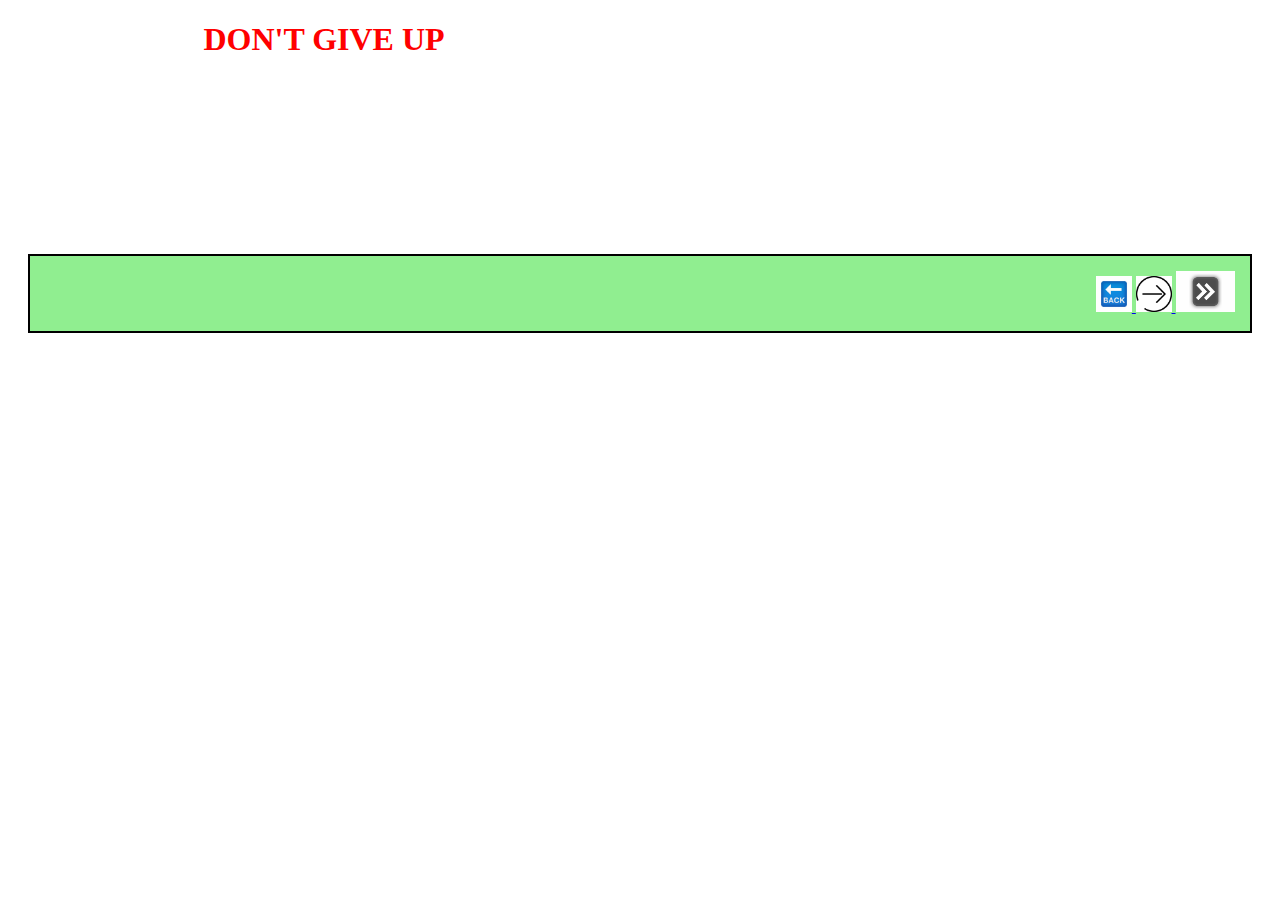
==== pages/fun.html @ 61fee524 "2nd commit" ====
<!DOCTYPE html>
<html lang="es" dir="ltr">
  <head>
    <meta charset="utf-8">
    <title>Fun facts</title>
    <link rel="stylesheet" href="../css/fun.css">
  </head>
  <body style="background:#white;">
    <header>
      <h1 style="width:50%; height:50% font: bold; text-align: center; color: red; ">DON'T GIVE UP</h1>
    </header>
    <nav>
      <center>
        <video src="../videos/v1.mp4" width="50%" height="50%" autoplay muted poster="posterimage.jpg">
        </video>
      </center>
    </nav>
    <footer class="pie" style="border: 2px solid black; margin: 20px;">
      <a href="../index.html"> <img src="../img/back.jpeg" alt="" style="width:3%; height:5%;"> </a>
      <a href="techmed.html"><img src="../img/nextpage.png" alt=""style="width:3%; height:3%"> </a>
      <a href="samba.html"> <img src="../img/next2.png" alt="" style="width:5%; height:5%;"> </a>
    </footer>

  </body>
</html>
---- css/fun.css ----
.pie {
  clear: both;
  text-align: right;
  background: lightgreen;
  color: black;
  padding: 15px;
  margin: 20px
  border: 2px solid blue;
}
html body {
  height: 100%
  width: 100%
}
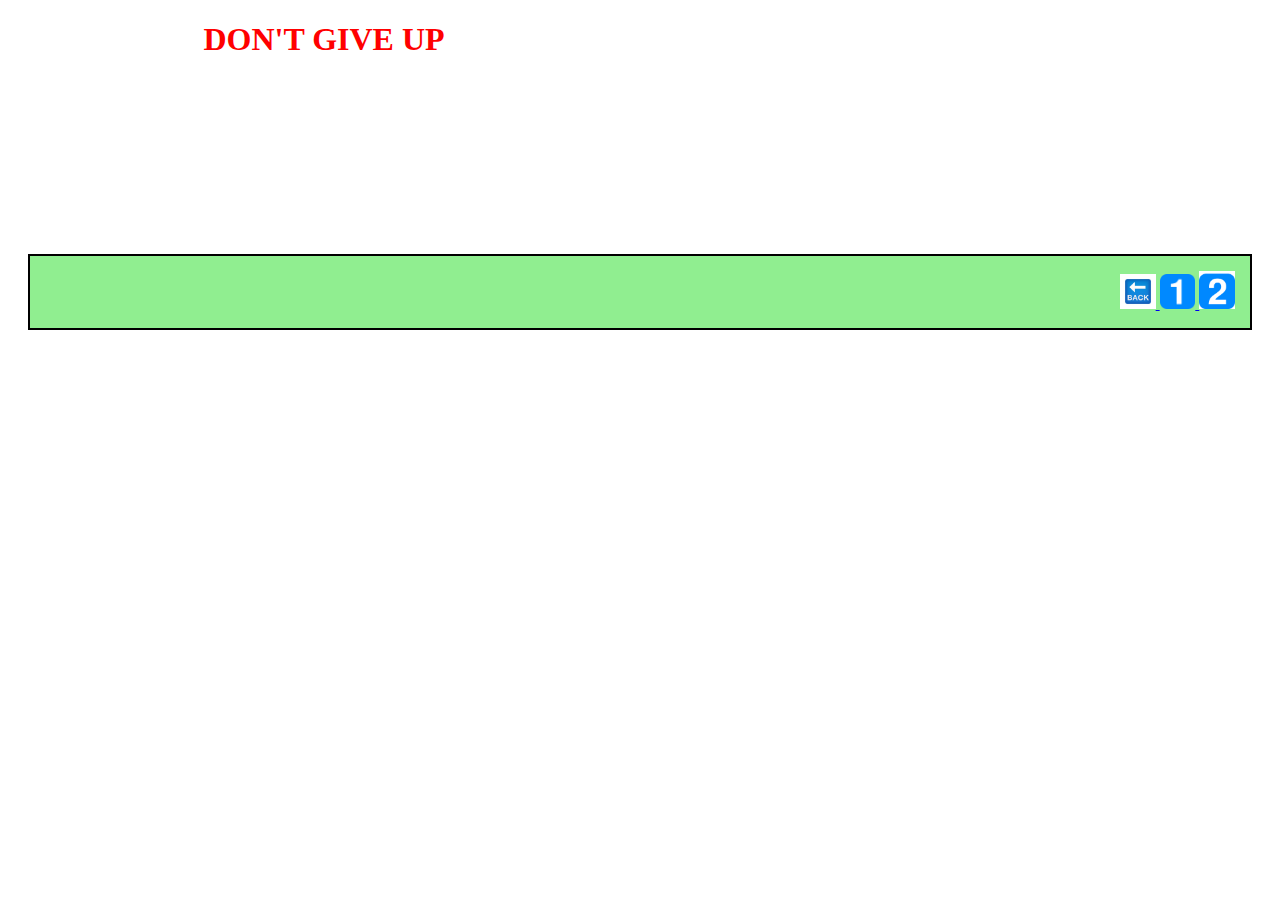
==== commit e0521a9e: "pages added" ====
--- a/pages/fun.html
+++ b/pages/fun.html
@@ -17,8 +17,8 @@
     </nav>
     <footer class="pie" style="border: 2px solid black; margin: 20px;">
       <a href="../index.html"> <img src="../img/back.jpeg" alt="" style="width:3%; height:5%;"> </a>
-      <a href="techmed.html"><img src="../img/nextpage.png" alt=""style="width:3%; height:3%"> </a>
-      <a href="samba.html"> <img src="../img/next2.png" alt="" style="width:5%; height:5%;"> </a>
+      <a href="techmed.html"><img src="../img/1.png" alt=""style="width:3%; height:3%"> </a>
+      <a href="samba.html"> <img src="../img/2.png" alt="" style="width:3%; height:3%;"> </a>
     </footer>
 
   </body>
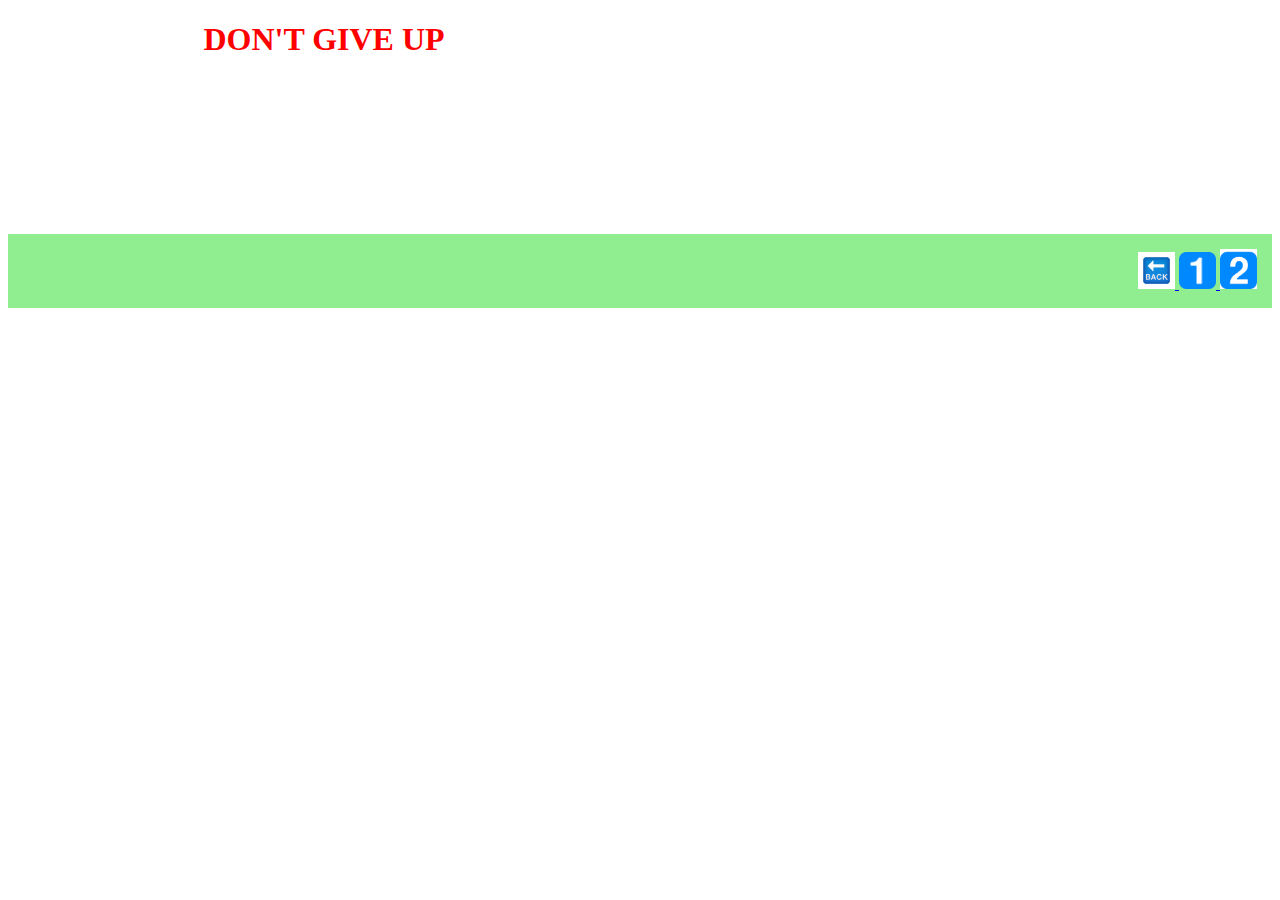
==== commit 2710e61a: "css modificados" ====
--- a/pages/fun.html
+++ b/pages/fun.html
@@ -5,9 +5,9 @@
     <title>Fun facts</title>
     <link rel="stylesheet" href="../css/fun.css">
   </head>
-  <body style="background:#white;">
+  <body>
     <header>
-      <h1 style="width:50%; height:50% font: bold; text-align: center; color: red; ">DON'T GIVE UP</h1>
+      <h1>DON'T GIVE UP</h1>
     </header>
     <nav>
       <center>
@@ -15,10 +15,10 @@
         </video>
       </center>
     </nav>
-    <footer class="pie" style="border: 2px solid black; margin: 20px;">
-      <a href="../index.html"> <img src="../img/back.jpeg" alt="" style="width:3%; height:5%;"> </a>
-      <a href="techmed.html"><img src="../img/1.png" alt=""style="width:3%; height:3%"> </a>
-      <a href="samba.html"> <img src="../img/2.png" alt="" style="width:3%; height:3%;"> </a>
+    <footer class="pie">
+      <a href="../index.html"> <img src="../img/back.jpeg" alt=""> </a>
+      <a href="techmed.html"><img src="../img/1.png" alt=""> </a>
+      <a href="samba.html"> <img src="../img/2.png" alt=""> </a>
     </footer>
 
   </body>
--- a/css/fun.css
+++ b/css/fun.css
@@ -1,12 +1,26 @@
+body{
+  background: white;
+}
+h1{
+  width:50%;
+  height:50%;
+  font: bold;
+  text-align: center;
+  color: red;
+}
+
 .pie {
-  clear: both;
   text-align: right;
   background: lightgreen;
-  color: black;
   padding: 15px;
   margin: 20px
-  border: 2px solid blue;
+  border:2px solid black;
 }
+img{
+  width:3%;
+  height:5%;
+}
+
 html body {
   height: 100%
   width: 100%
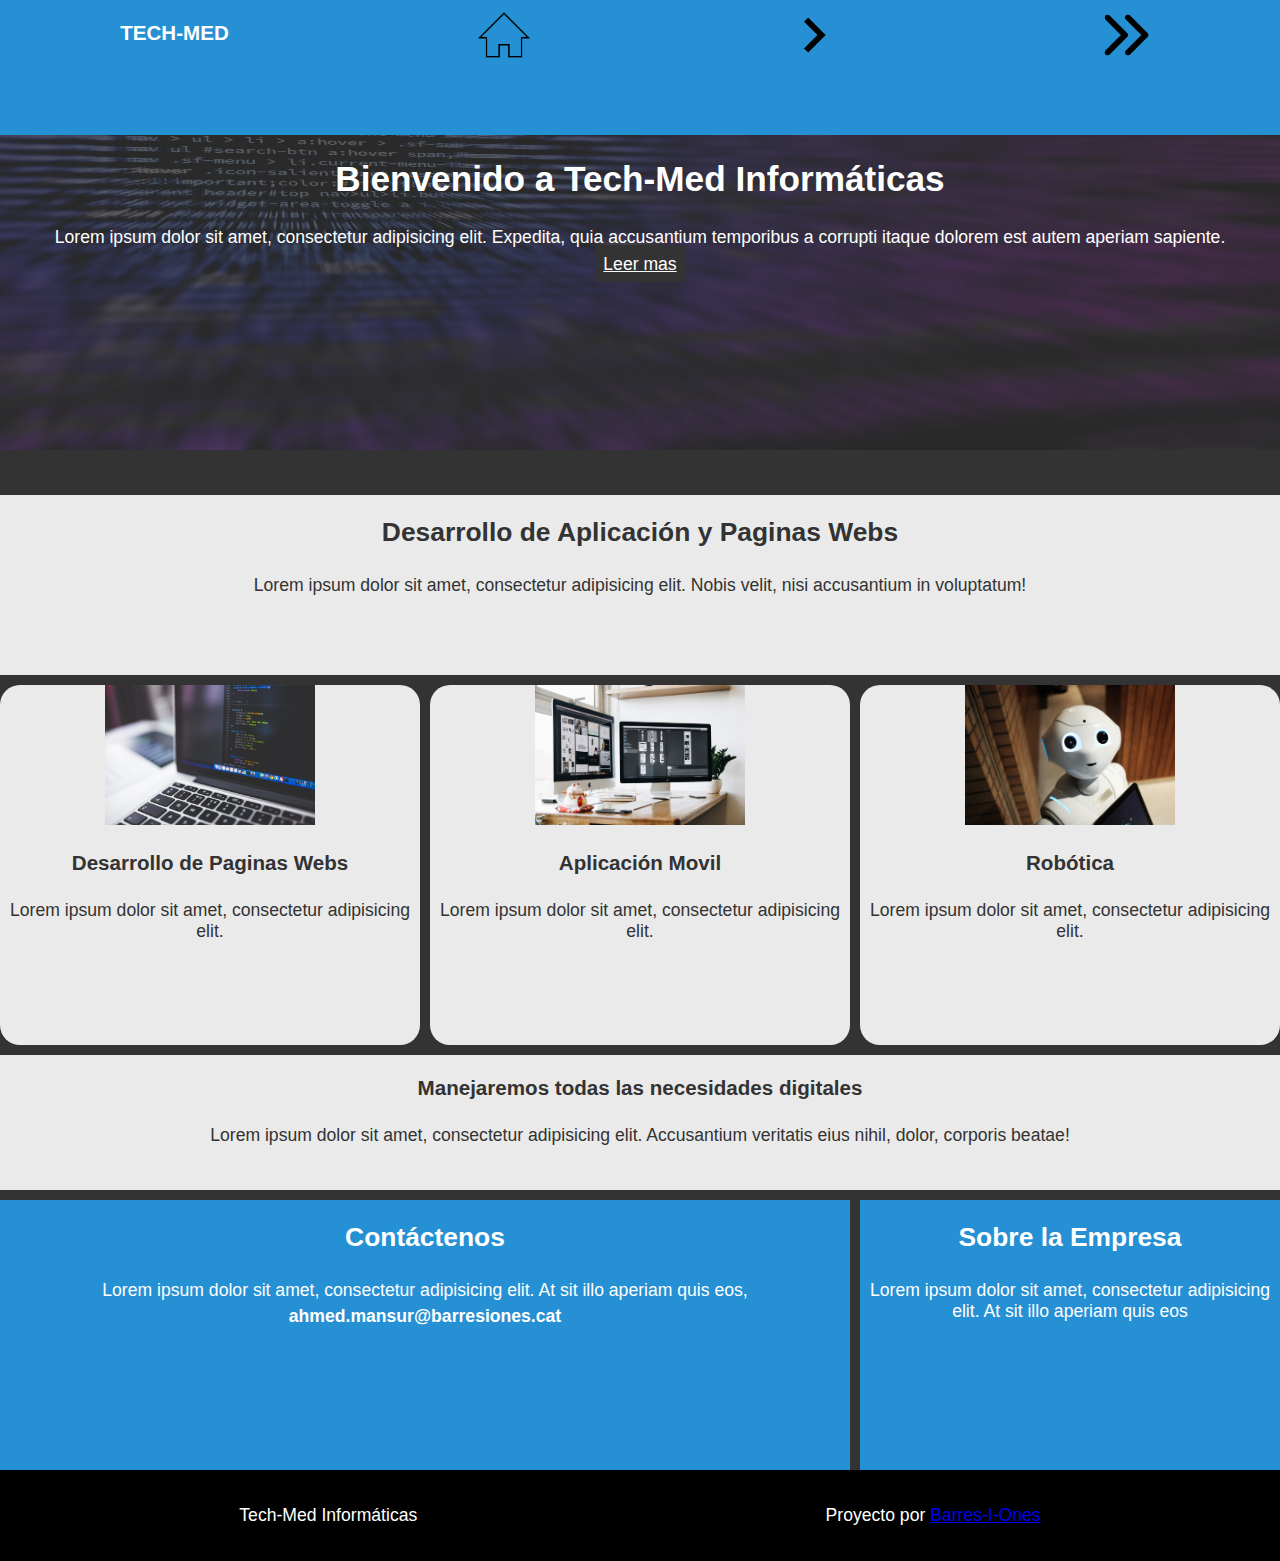
==== commit b454221a: "CSS Grid" ====
--- a/pages/fun.html
+++ b/pages/fun.html
@@ -2,24 +2,61 @@
 <html lang="es" dir="ltr">
   <head>
     <meta charset="utf-8">
-    <title>Fun facts</title>
+    <title>Display_grid</title>
     <link rel="stylesheet" href="../css/fun.css">
   </head>
   <body>
-    <header>
-      <h1>DON'T GIVE UP</h1>
-    </header>
-    <nav>
-      <center>
-        <video src="../videos/v1.mp4" width="50%" height="50%" autoplay muted poster="posterimage.jpg">
-        </video>
-      </center>
-    </nav>
-    <footer class="pie">
-      <a href="../index.html"> <img src="../img/back.jpeg" alt=""> </a>
-      <a href="techmed.html"><img src="../img/1.png" alt=""> </a>
-      <a href="samba.html"> <img src="../img/2.png" alt=""> </a>
-    </footer>
+    <header id="container">
+      <div class="cabecera"> <h3>TECH-MED</h3>
+        <a href="../index.html"> <img src="../img/home.png" alt="1r Pagina" class="logo"> </a>
+        <a href="techmed.html"><img src="../img/1.png" alt="2n Pagina"class="logo"> </a>
+        <a href="fun.html"> <img src="../img/2.png" alt="3r Pagina"class="logo"> </a>
+      </div>
+      <div class="box1">
+        <h1>Bienvenido a Tech-Med Informáticas</h1>
+        <p>Lorem ipsum dolor sit amet, consectetur adipisicing elit. Expedita, quia accusantium temporibus a corrupti itaque dolorem est autem aperiam sapiente.</p>
+        <a href="#seción-b" class="button">Leer mas</a>
+        </div>
+        <img src="../img/bg.jpeg" alt=""class="bg-img">
+      </header>
+      <nav id="container1">
+          <div class="contenido1">
+            <h2 class="contenido-titulo">Desarrollo de Aplicación y Paginas Webs</h2>
+            <p>Lorem ipsum dolor sit amet, consectetur adipisicing elit. Nobis velit, nisi accusantium in voluptatum!</p>
+          </div>
+            <div class="card1">
+              <img src="../img/pagina.jpg" alt="" class="body-img">
+                <h3 class="contenido-titulo">Desarrollo de Paginas Webs</h3>
+                <p>Lorem ipsum dolor sit amet, consectetur adipisicing elit.</p>
+            </div>
+            <div class="card2">
+              <img src="../img/mobile.jpeg" alt="" class="body-img">
+                <h3 class="contenido-titulo">Aplicación Movil</h3>
+                <p>Lorem ipsum dolor sit amet, consectetur adipisicing elit.</p>
+            </div>
+            <div class="card3">
+              <img src="../img/robotica.jpeg" class="body-img">
+                <h3 class="contenido-titulo">Robótica</h3>
+                <p>Lorem ipsum dolor sit amet, consectetur adipisicing elit.</p>
+            </div>
+          <div class="contenido2">
+            <h3 class="contenido-titulo">Manejaremos todas las necesidades digitales</h3>
+            <p>Lorem ipsum dolor sit amet, consectetur adipisicing elit. Accusantium veritatis eius nihil, dolor, corporis beatae!</p>
+          </div>
+          <div class="caja1">
+            <h2 class="contenido-titulo">Contáctenos</h2>
+            <p>Lorem ipsum dolor sit amet, consectetur adipisicing elit. At sit illo aperiam quis eos,</p>
+            <b>ahmed.mansur@barresiones.cat</b>
+          </div>
+          <div class="caja2">
+            <h2 class="contenido-titulo">Sobre la Empresa</h2>
+            <p>Lorem ipsum dolor sit amet, consectetur adipisicing elit. At sit illo aperiam quis eos</p>
+          </div>
+      </nav>
+      <footer id="main-footer">
+        <div> Tech-Med Informáticas</div>
+        <div>Proyecto por <a href="https://agora.xtec.cat/insbarresiones/" target="_blank">Barres-I-Ones</a></div>
+      </footer>
+  </body>
 
-  </body>
 </html>
--- a/css/fun.css
+++ b/css/fun.css
@@ -1,27 +1,127 @@
 body{
-  background: white;
+  margin: 0;
+  font-family: Arial, Helvetica, sans-serif;
+  background: #333;
+  color:#ffff;
+  font-size: 1.1em;
+  text-align: center;
 }
-h1{
-  width:50%;
-  height:50%;
-  font: bold;
-  text-align: center;
-  color: red;
+img{
+  width: 50%;
+  height: auto;
+}
+h1 h2 h3{
+  margin:0;
+  padding: 0.3em 0;
+}
+p{
+  margin: 0;
+  padding: 0.3em 0.3em;
+}
+.button{
+  background: #333;
+  color: #fff;
+  padding: 0.5em 0.5em;
+  margin: .5em 0;
+}
+.button:hover{
+  background: #eaeaea;
+  color: #333;
+}
+#container{
+  display: grid;
+  grid-template-columns: 1fr 1fr 1fr;
+  grid-template-rows: 15vh 40vh;
+  color: #fff;
+}
+#container .cabecera{
+  grid-column: 1/4;
+  grid-row: 1/2;
+  display: flex;
+  justify-content: space-around;
+  background: #2690d4;
+  color: #fff;
+}
+#container .box1{
+  grid-column: 1/4;
+  grid-row: 2/3;
+}
+.cabecera .logo{
+  width: 70px;
+}
+.logo:hover{
+  border-bottom: 3px Solid black;
+}
+#container1{
+  display: grid;
+  grid-template-columns: 1fr 1fr 1fr;
+  grid-template-rows: 20vh 40vh 15vh 30vh;
+  grid-gap: 10px;
+}
+ .bg-img{
+  position: absolute;
+  background: #333;
+  background-position: center;
+  background-repeat: no-repeat;
+  background-size: cover;
+  width: 100%;
+  height: 450px;
+  z-index: -1;
+  opacity: 0.2;
 }
 
-.pie {
-  text-align: right;
-  background: lightgreen;
-  padding: 15px;
-  margin: 20px
-  border:2px solid black;
+#container1 .contenido1{
+  grid-column: 1/4;
+  grid-row: 1/2;
+  background:#eaeaea;
+  color:#333;
 }
-img{
-  width:3%;
-  height:5%;
+#container1 .contenido2{
+  grid-column: 1/4;
+  grid-row: 3/4;
+  background:#eaeaea;
+  color:#333;
 }
-
-html body {
-  height: 100%
-  width: 100%
+#container1 .card1{
+  background:#eaeaea;
+  color:#333;
+  grid-column: 1/2;
+  grid-row: 2/3;
+  border-radius: 20px;
 }
+#container1 .card2{
+  background:#eaeaea;
+  color:#333;
+  grid-column: 2/3;
+  grid-row: 2/3;
+  border-radius: 20px;
+}
+#container1 .card3{
+  background:#eaeaea;
+  color:#333;
+  grid-column: 3/4;
+  grid-row: 2/3;
+  border-radius: 20px;
+}
+#container1 .caja1{
+  grid-column: 1/3;
+  grid-row: 4/5;
+  background: #2690d4;
+}
+#container1 .caja2{
+  grid-column: 3/4;
+  grid-row: 4/5;
+  background: #2690d4;
+}
+#main-footer{
+  padding: 2em;
+  color: #fff;
+  background: #000;
+  display: flex;
+  text-align: center;
+  justify-content: space-around;
+}
+#main.footer a{
+  color:#2690d4;
+  text-decoration: none;
+}
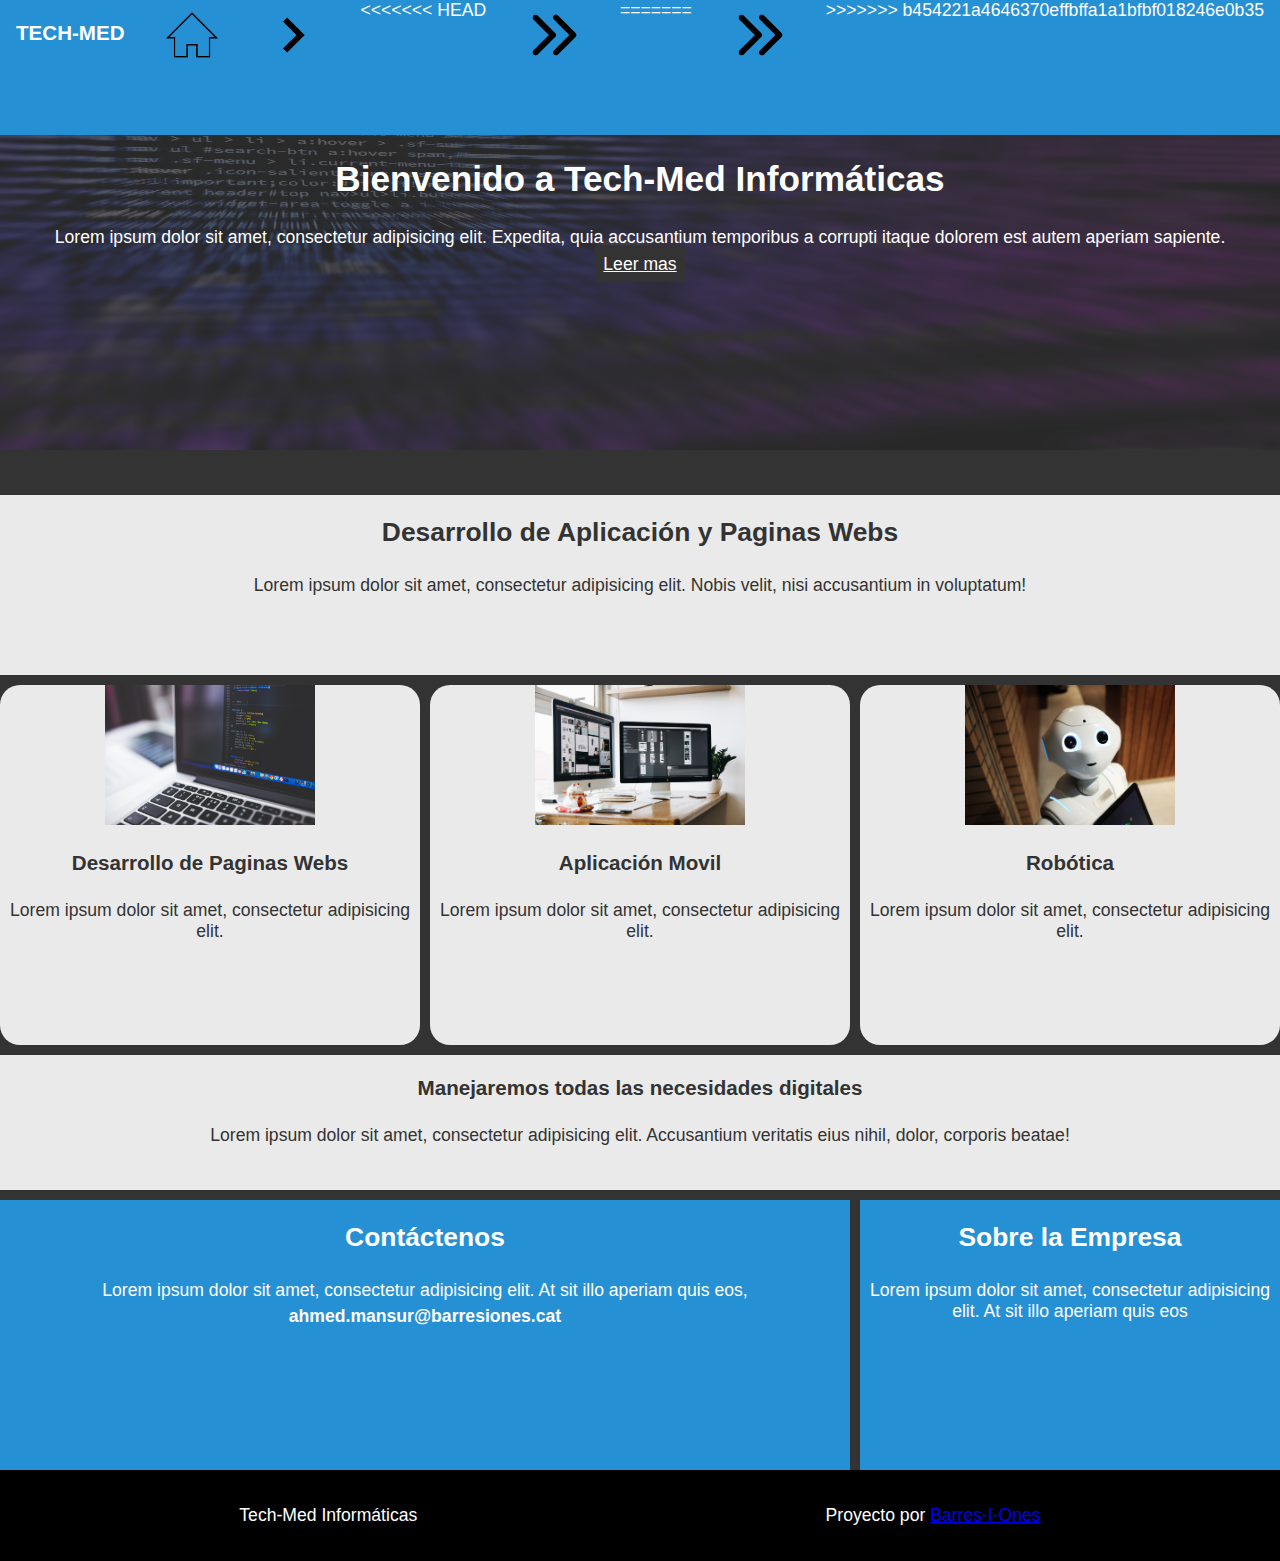
==== commit 4d78362b: "Merge branch 'master' of https://github.com/Ahmedmansur/Pagina_web" ====
--- a/pages/fun.html
+++ b/pages/fun.html
@@ -10,7 +10,11 @@
       <div class="cabecera"> <h3>TECH-MED</h3>
         <a href="../index.html"> <img src="../img/home.png" alt="1r Pagina" class="logo"> </a>
         <a href="techmed.html"><img src="../img/1.png" alt="2n Pagina"class="logo"> </a>
+<<<<<<< HEAD
+        <a href="samba.html"> <img src="../img/2.png" alt="3r Pagina"class="logo"> </a>
+=======
         <a href="fun.html"> <img src="../img/2.png" alt="3r Pagina"class="logo"> </a>
+>>>>>>> b454221a4646370effbffa1a1bfbf018246e0b35
       </div>
       <div class="box1">
         <h1>Bienvenido a Tech-Med Informáticas</h1>
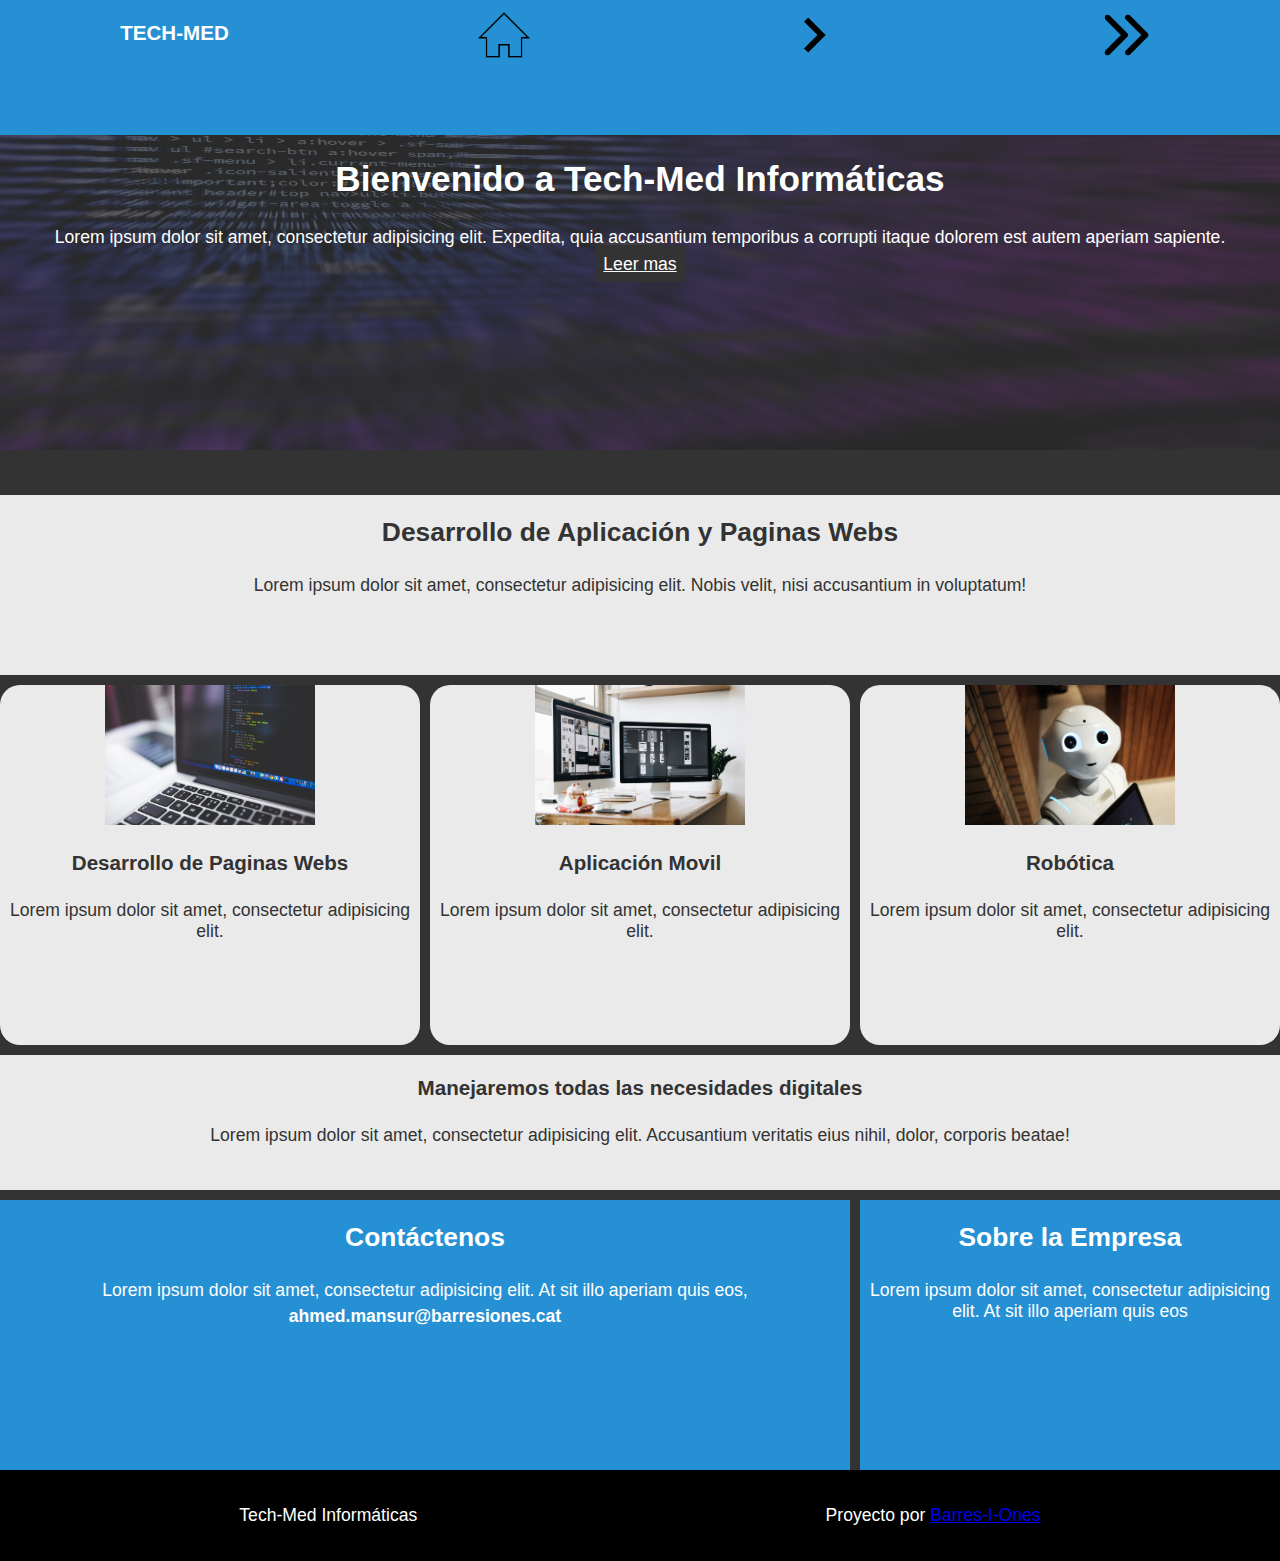
==== commit 674c74d3: "edited" ====
--- a/pages/fun.html
+++ b/pages/fun.html
@@ -10,11 +10,7 @@
       <div class="cabecera"> <h3>TECH-MED</h3>
         <a href="../index.html"> <img src="../img/home.png" alt="1r Pagina" class="logo"> </a>
         <a href="techmed.html"><img src="../img/1.png" alt="2n Pagina"class="logo"> </a>
-<<<<<<< HEAD
         <a href="samba.html"> <img src="../img/2.png" alt="3r Pagina"class="logo"> </a>
-=======
-        <a href="fun.html"> <img src="../img/2.png" alt="3r Pagina"class="logo"> </a>
->>>>>>> b454221a4646370effbffa1a1bfbf018246e0b35
       </div>
       <div class="box1">
         <h1>Bienvenido a Tech-Med Informáticas</h1>
